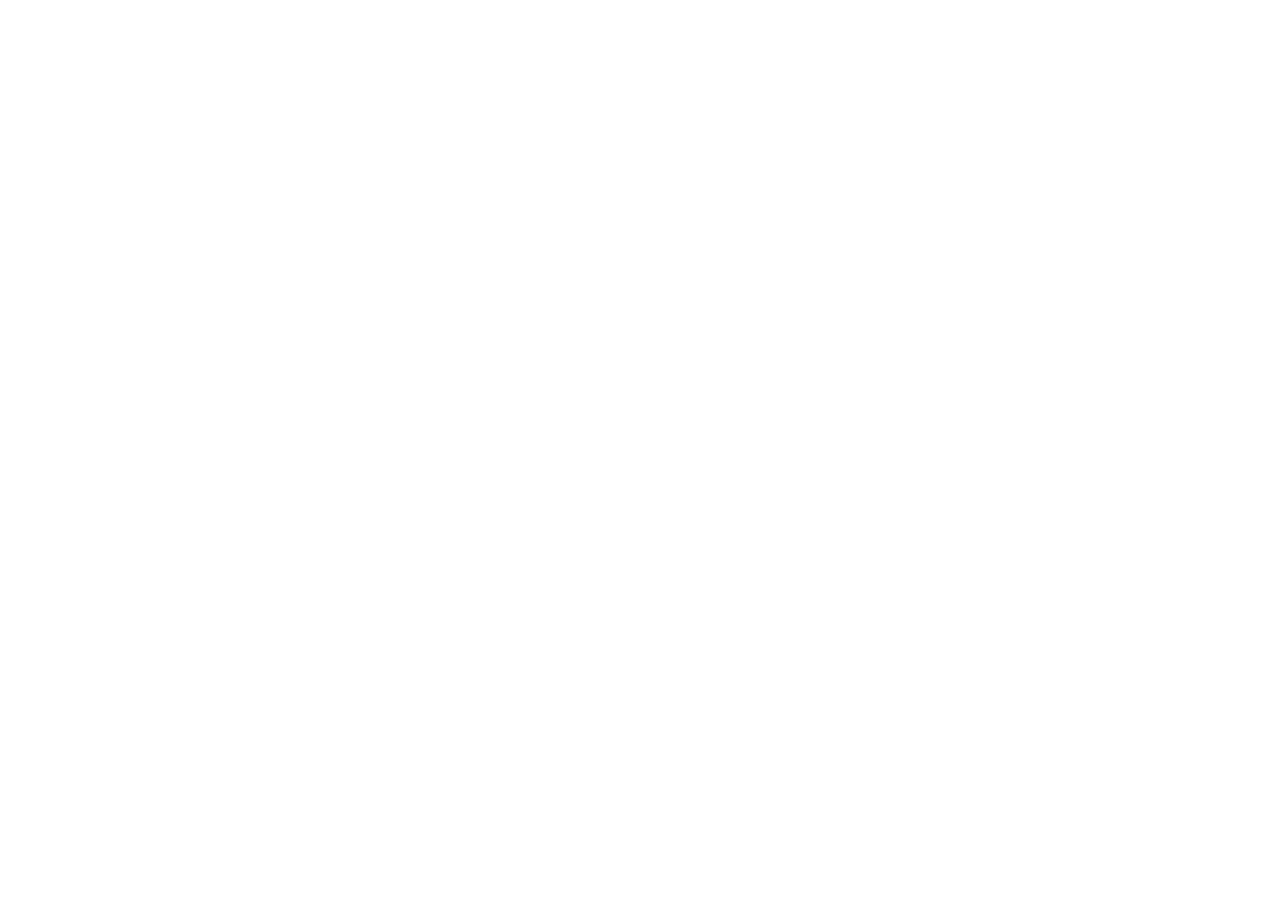
==== index.html @ 1e21e094 "Use tech stack vite_react_shadcn_ts [skip gpt_engineer]" ====
<!DOCTYPE html>
<html lang="en">
  <head>
    <meta charset="UTF-8" />
    <meta name="viewport" content="width=device-width, initial-scale=1.0" />
    <title>cultureview-hub</title>
    <meta name="description" content="Lovable Generated Project" />
    <meta name="author" content="Lovable" />
    <meta property="og:image" content="/og-image.png" />
  </head>

  <body>
    <div id="root"></div>
    <!-- IMPORTANT: DO NOT REMOVE THIS SCRIPT TAG OR THIS VERY COMMENT! -->
    <script src="https://cdn.gpteng.co/gptengineer.js" type="module"></script>
    <script type="module" src="/src/main.tsx"></script>
  </body>
</html>
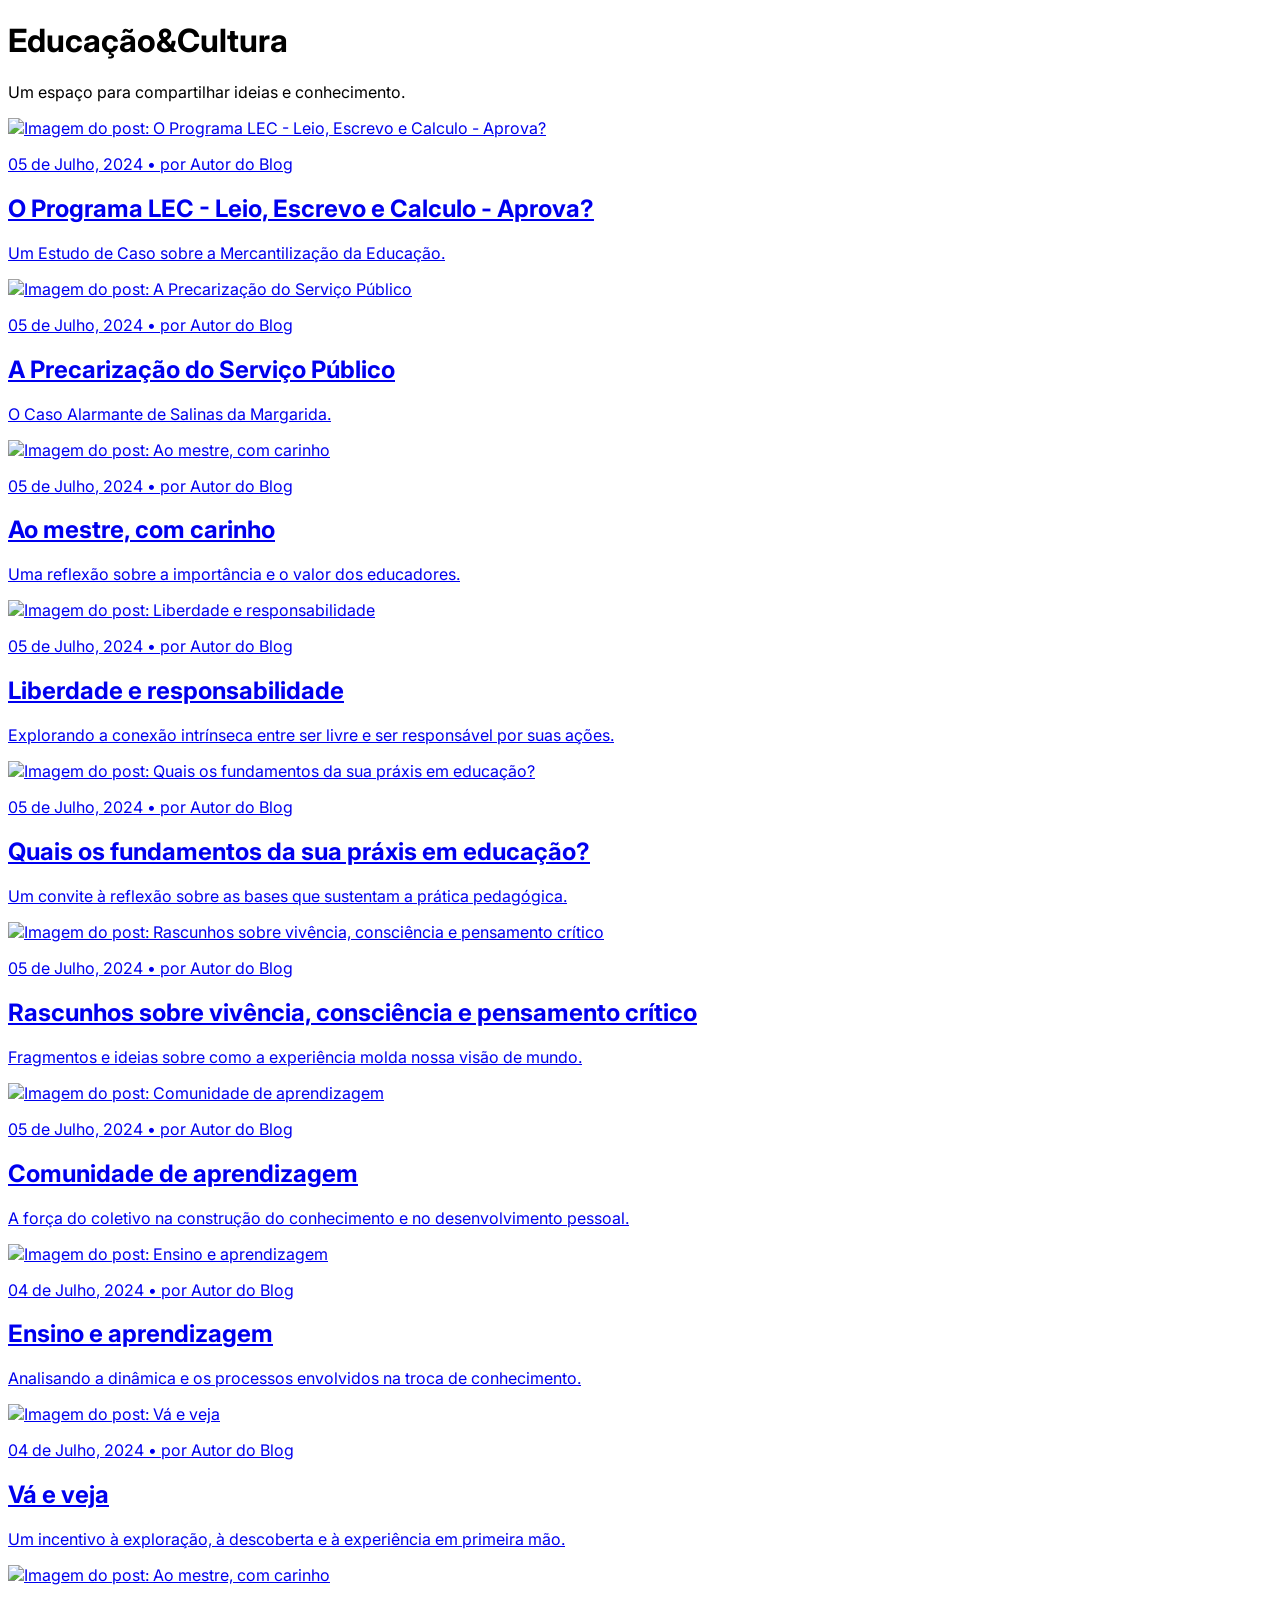
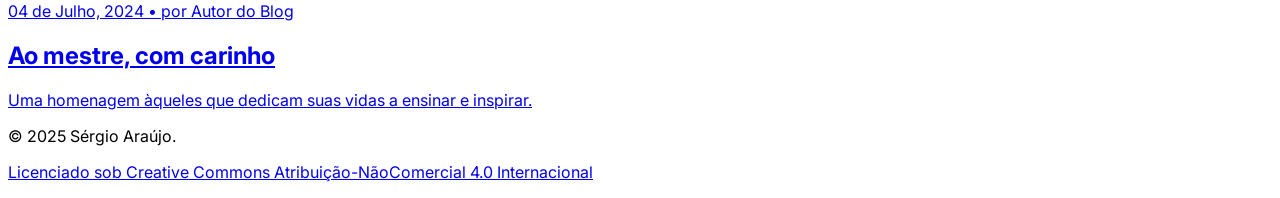
==== commit 3508f6f0: "Add files via upload" ====
--- a/index.html
+++ b/index.html
@@ -1,18 +1,173 @@
 <!DOCTYPE html>
-<html lang="en">
-  <head>
-    <meta charset="UTF-8" />
-    <meta name="viewport" content="width=device-width, initial-scale=1.0" />
-    <title>cultureview-hub</title>
-    <meta name="description" content="Lovable Generated Project" />
-    <meta name="author" content="Lovable" />
-    <meta property="og:image" content="/og-image.png" />
-  </head>
+<html lang="pt-BR">
+<head>
+    <meta charset="UTF-8">
+    <meta name="viewport" content="width=device-width, initial-scale=1.0">
+    <title>Blog Minimalista</title>
+    
+    <!-- Tailwind CSS via CDN -->
+    <script src="https://cdn.tailwindcss.com"></script>
+    
+    <!-- Google Fonts: Inter -->
+    <link rel="preconnect" href="https://fonts.googleapis.com">
+    <link rel="preconnect" href="https://fonts.gstatic.com" crossorigin>
+    <link href="https://fonts.googleapis.com/css2?family=Inter:wght@400;500;700&display=swap" rel="stylesheet">
+    
+    <style>
+        /* Define a fonte Inter como padrão */
+        body {
+            font-family: 'Inter', sans-serif;
+        }
+    </style>
+</head>
+<body class="bg-gray-50 text-gray-800">
 
-  <body>
-    <div id="root"></div>
-    <!-- IMPORTANT: DO NOT REMOVE THIS SCRIPT TAG OR THIS VERY COMMENT! -->
-    <script src="https://cdn.gpteng.co/gptengineer.js" type="module"></script>
-    <script type="module" src="/src/main.tsx"></script>
-  </body>
+    <!-- Container Principal -->
+    <div class="container mx-auto px-4 py-8 md:py-12">
+
+        <!-- Cabeçalho -->
+        <header class="text-center mb-12">
+            <h1 class="text-4xl md:text-5xl font-bold text-gray-900">Educação&Cultura</h1>
+            <p class="text-lg text-gray-600 mt-2">Um espaço para compartilhar ideias e conhecimento.</p>
+        </header>
+
+        <!-- Grade de Posts -->
+        <main id="posts-container" class="grid grid-cols-1 md:grid-cols-2 lg:grid-cols-3 gap-8">
+            <!-- Os posts do blog serão inseridos aqui pelo JavaScript -->
+        </main>
+
+        <!-- Rodapé -->
+        <footer class="text-center mt-16 py-6 border-t border-gray-200">
+            <p class="text-gray-500 mb-2">&copy; 2025 Sérgio Araújo.</p>
+            <p class="text-gray-500">
+                <a href="https://creativecommons.org/licenses/by-nc/4.0/deed.pt_BR" target="_blank" rel="noopener noreferrer" class="hover:underline text-sm">
+                    Licenciado sob Creative Commons Atribuição-NãoComercial 4.0 Internacional
+                </a>
+            </p>
+        </footer>
+
+    </div>
+
+    <script>
+        // --- INÍCIO DA ÁREA EDITÁVEL ---
+        // Para adicionar um novo post, basta copiar um dos blocos de código abaixo (das chaves { até }),
+        // colar no final da lista e alterar o conteúdo.
+        const posts = [
+            {
+                title: "O Programa LEC - Leio, Escrevo e Calculo - Aprova?",
+                date: "05 de Julho, 2024",
+                author: "Autor do Blog",
+                summary: "Um Estudo de Caso sobre a Mercantilização da Educação.",
+                imageUrl: "https://placehold.co/600x400/1a202c/ffffff?text=Educação",
+                url: "https://telegra.ph/O-Programa-LEC---Leio-Escrevo-e-Calculo--Aprova-Um-Estudo-de-Caso-sobre-a-Mercantiliza%C3%A7%C3%A3o-da-Educa%C3%A7%C3%A3o-07-05"
+            },
+            {
+                title: "A Precarização do Serviço Público",
+                date: "05 de Julho, 2024",
+                author: "Autor do Blog",
+                summary: "O Caso Alarmante de Salinas da Margarida.",
+                imageUrl: "https://placehold.co/600x400/2d3748/ffffff?text=Serviço+Público",
+                url: "https://telegra.ph/A-Precariza%C3%A7%C3%A3o-do-Servi%C3%A7o-P%C3%BAblico-O-Caso-Alarmante-de-Salinas-da-Margarida-07-05"
+            },
+            {
+                title: "Ao mestre, com carinho",
+                date: "05 de Julho, 2024",
+                author: "Autor do Blog",
+                summary: "Uma reflexão sobre a importância e o valor dos educadores.",
+                imageUrl: "https://placehold.co/600x400/4a5568/ffffff?text=Mestre",
+                url: "https://telegra.ph/Ao-mestre-com-carinho-07-05"
+            },
+            {
+                title: "Liberdade e responsabilidade",
+                date: "05 de Julho, 2024",
+                author: "Autor do Blog",
+                summary: "Explorando a conexão intrínseca entre ser livre e ser responsável por suas ações.",
+                imageUrl: "https://placehold.co/600x400/718096/ffffff?text=Liberdade",
+                url: "https://telegra.ph/Liberdade-e-responsabilidade-07-05"
+            },
+            {
+                title: "Quais os fundamentos da sua práxis em educação?",
+                date: "05 de Julho, 2024",
+                author: "Autor do Blog",
+                summary: "Um convite à reflexão sobre as bases que sustentam a prática pedagógica.",
+                imageUrl: "https://placehold.co/600x400/a0aec0/1a202c?text=Práxis",
+                url: "https://telegra.ph/Quais-os-fundamentos-da-sua-pr%C3%A1xis-em-educa%C3%A7%C3%A3o-07-05"
+            },
+            {
+                title: "Rascunhos sobre vivência, consciência e pensamento crítico",
+                date: "05 de Julho, 2024",
+                author: "Autor do Blog",
+                summary: "Fragmentos e ideias sobre como a experiência molda nossa visão de mundo.",
+                imageUrl: "https://placehold.co/600x400/cbd5e0/1a202c?text=Rascunhos",
+                url: "https://telegra.ph/Rascunhos-sobre-viv%C3%AAncia-consci%C3%AAncia-e-pensamento-cr%C3%ADtico-07-05"
+            },
+            {
+                title: "Comunidade de aprendizagem",
+                date: "05 de Julho, 2024",
+                author: "Autor do Blog",
+                summary: "A força do coletivo na construção do conhecimento e no desenvolvimento pessoal.",
+                imageUrl: "https://placehold.co/600x400/e2e8f0/2d3748?text=Comunidade",
+                url: "https://telegra.ph/Comunidade-de-aprendizagem-07-05"
+            },
+            {
+                title: "Ensino e aprendizagem",
+                date: "04 de Julho, 2024",
+                author: "Autor do Blog",
+                summary: "Analisando a dinâmica e os processos envolvidos na troca de conhecimento.",
+                imageUrl: "https://placehold.co/600x400/edf2f7/2d3748?text=Ensino",
+                url: "https://telegra.ph/Ensino-e-aprendizagem-07-04"
+            },
+            {
+                title: "Vá e veja",
+                date: "04 de Julho, 2024",
+                author: "Autor do Blog",
+                summary: "Um incentivo à exploração, à descoberta e à experiência em primeira mão.",
+                imageUrl: "https://placehold.co/600x400/f7fafc/1a202c?text=Veja",
+                url: "https://telegra.ph/V%C3%A1-e-veja-07-04"
+            },
+             {
+                title: "Ao mestre, com carinho",
+                date: "04 de Julho, 2024",
+                author: "Autor do Blog",
+                summary: "Uma homenagem àqueles que dedicam suas vidas a ensinar e inspirar.",
+                imageUrl: "https://placehold.co/600x400/4a5568/ffffff?text=Homenagem",
+                url: "https://telegra.ph/Ao-mestre-com-carinho-07-04"
+            }
+        ];
+        // --- FIM DA ÁREA EDITÁVEL ---
+
+
+        // Função para renderizar os posts na página
+        function renderPosts() {
+            const postsContainer = document.getElementById('posts-container');
+            if (!postsContainer) return;
+
+            // Limpa o container antes de adicionar os novos posts
+            postsContainer.innerHTML = '';
+
+            // Itera sobre a lista de posts e cria o HTML para cada um
+            posts.forEach(post => {
+                const postElement = document.createElement('article');
+                postElement.className = 'bg-white rounded-lg shadow-md overflow-hidden transform hover:-translate-y-2 transition-transform duration-300 ease-in-out';
+                
+                postElement.innerHTML = `
+                    <a href="${post.url}" target="_blank" rel="noopener noreferrer" class="block">
+                        <img src="${post.imageUrl}" alt="Imagem do post: ${post.title}" class="w-full h-48 object-cover" onerror="this.onerror=null;this.src='https://placehold.co/600x400/e2e8f0/a0aec0?text=Imagem+Indisponível';">
+                        <div class="p-6">
+                            <p class="text-sm text-gray-500 mb-2">${post.date} &bull; por ${post.author}</p>
+                            <h2 class="text-xl font-bold text-gray-900 mb-3">${post.title}</h2>
+                            <p class="text-gray-700 leading-relaxed">${post.summary}</p>
+                        </div>
+                    </a>
+                `;
+                
+                postsContainer.appendChild(postElement);
+            });
+        }
+
+        // Garante que o DOM está carregado antes de executar o script
+        document.addEventListener('DOMContentLoaded', renderPosts);
+
+    </script>
+</body>
 </html>
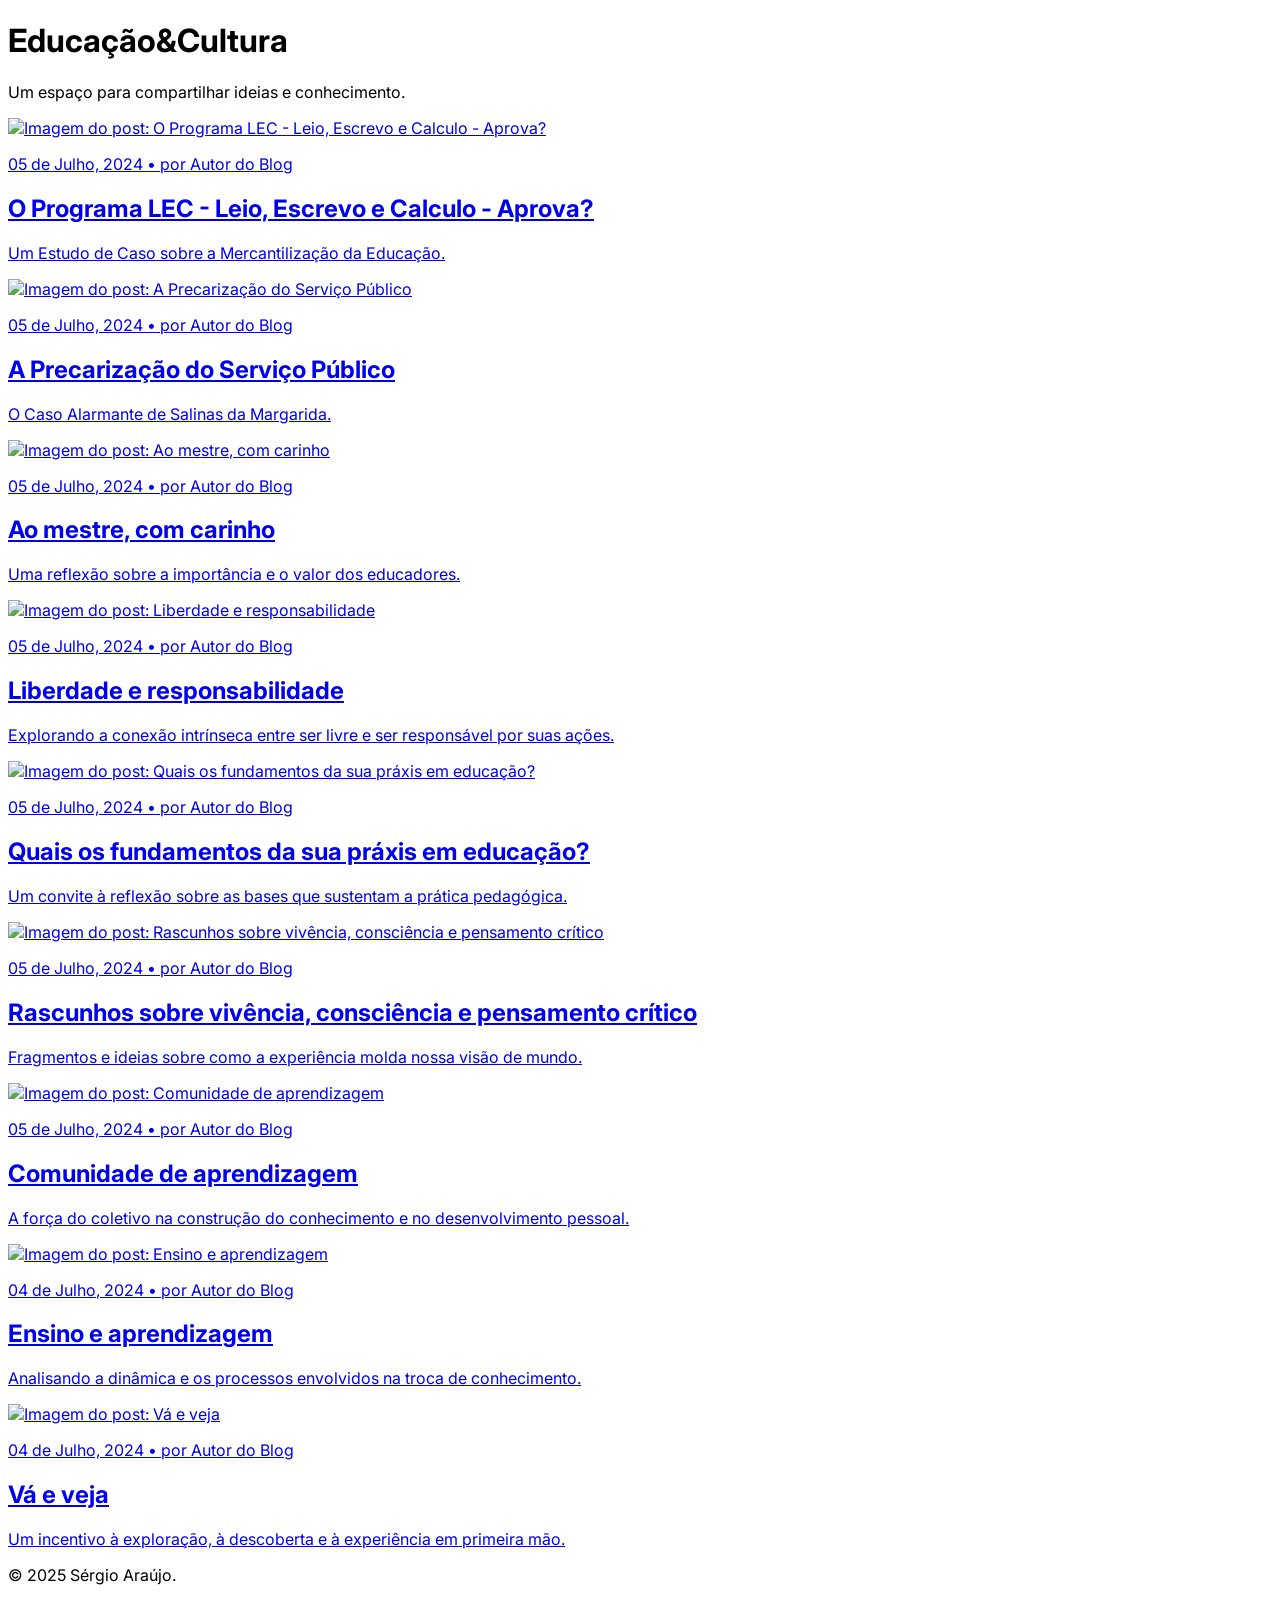
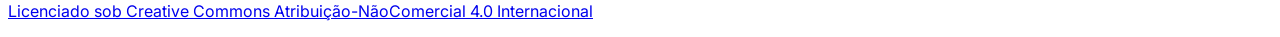
==== commit c4c6ff8a: "Update index.html" ====
--- a/index.html
+++ b/index.html
@@ -124,14 +124,6 @@
                 summary: "Um incentivo à exploração, à descoberta e à experiência em primeira mão.",
                 imageUrl: "https://placehold.co/600x400/f7fafc/1a202c?text=Veja",
                 url: "https://telegra.ph/V%C3%A1-e-veja-07-04"
-            },
-             {
-                title: "Ao mestre, com carinho",
-                date: "04 de Julho, 2024",
-                author: "Autor do Blog",
-                summary: "Uma homenagem àqueles que dedicam suas vidas a ensinar e inspirar.",
-                imageUrl: "https://placehold.co/600x400/4a5568/ffffff?text=Homenagem",
-                url: "https://telegra.ph/Ao-mestre-com-carinho-07-04"
             }
         ];
         // --- FIM DA ÁREA EDITÁVEL ---
